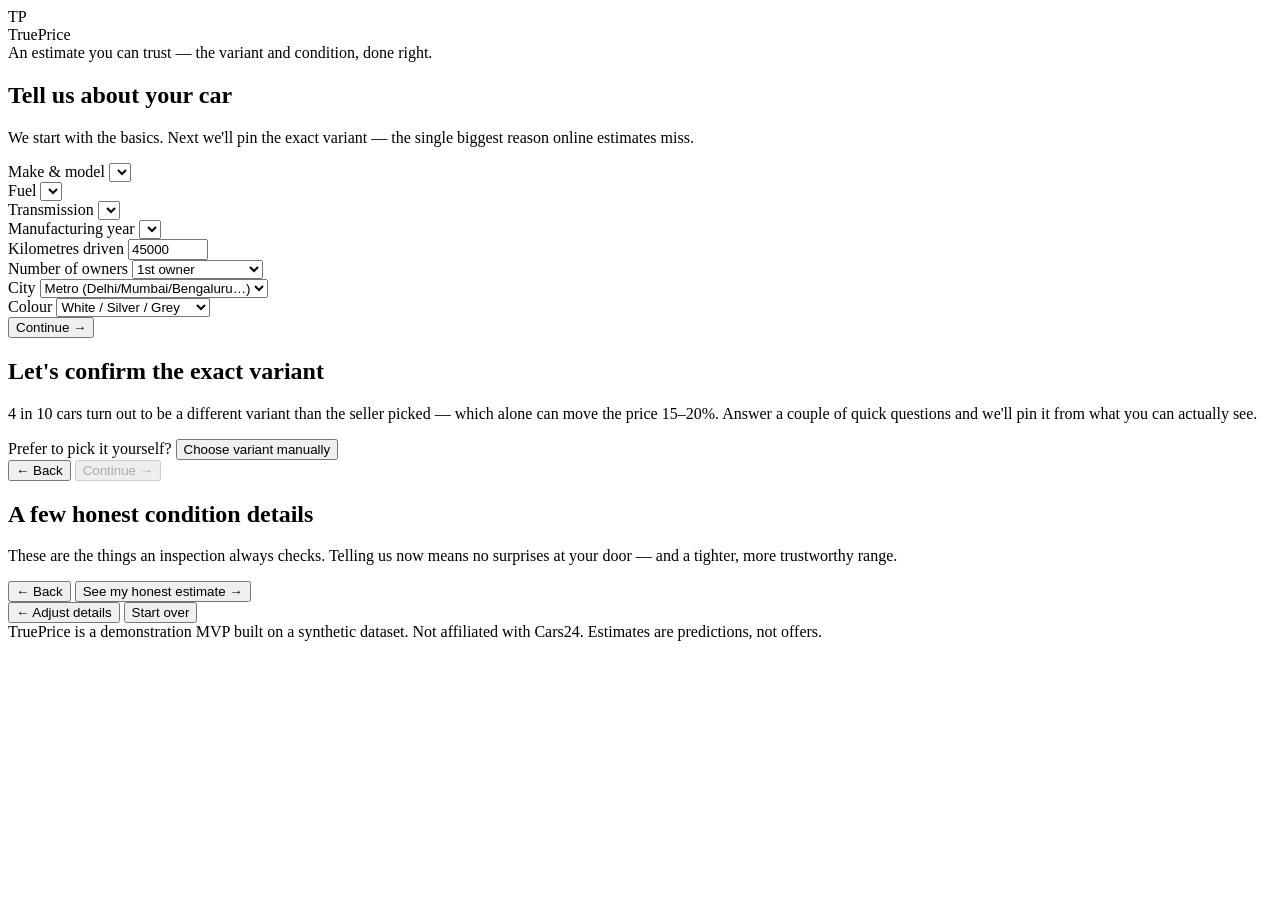
==== frontend/index.html @ bdc16591 "MVP: TruePrice — close the estimate-to-final-price gap for Cars24 sellers Built end-to-end from the " ====
<!doctype html>
<html lang="en">
<head>
  <meta charset="utf-8" />
  <meta name="viewport" content="width=device-width, initial-scale=1" />
  <title>TruePrice — an estimate you can trust</title>
  <link rel="stylesheet" href="/styles.css" />
</head>
<body>
  <div class="wrap">
    <header>
      <div class="logo">TP</div>
      <div>
        <div class="brandname">TruePrice</div>
        <div class="tagline">An estimate you can trust — the variant and condition, done right.</div>
      </div>
    </header>

    <div class="steps" id="steps">
      <div class="s active"></div><div class="s"></div><div class="s"></div><div class="s"></div>
    </div>

    <!-- STEP 1: Basics -->
    <section class="card step active" id="step-basics">
      <h2>Tell us about your car</h2>
      <p class="sub">We start with the basics. Next we'll pin the exact variant — the single
        biggest reason online estimates miss.</p>
      <div class="grid">
        <div class="field full">
          <label for="model">Make &amp; model</label>
          <select id="model"></select>
        </div>
        <div class="field">
          <label for="fuel">Fuel</label>
          <select id="fuel"></select>
        </div>
        <div class="field">
          <label for="transmission">Transmission</label>
          <select id="transmission"></select>
        </div>
        <div class="field">
          <label for="year">Manufacturing year</label>
          <select id="year"></select>
        </div>
        <div class="field">
          <label for="km">Kilometres driven</label>
          <input type="number" id="km" min="0" max="500000" step="1000" value="45000" />
        </div>
        <div class="field">
          <label for="owners">Number of owners</label>
          <select id="owners">
            <option value="1">1st owner</option>
            <option value="2">2nd owner</option>
            <option value="3">3rd owner</option>
            <option value="4">4th owner or more</option>
          </select>
        </div>
        <div class="field">
          <label for="city_tier">City</label>
          <select id="city_tier">
            <option value="metro">Metro (Delhi/Mumbai/Bengaluru…)</option>
            <option value="tier2">Tier-2 city</option>
            <option value="tier3">Tier-3 / smaller town</option>
          </select>
        </div>
        <div class="field">
          <label for="color">Colour</label>
          <select id="color">
            <option value="neutral">White / Silver / Grey</option>
            <option value="standard">Red / Blue / Black</option>
            <option value="niche">Other / unusual colour</option>
          </select>
        </div>
      </div>
      <div class="row end">
        <button class="btn-primary" onclick="App.toResolver()">Continue →</button>
      </div>
    </section>

    <!-- STEP 2: Variant resolver -->
    <section class="card step" id="step-variant">
      <h2>Let's confirm the exact variant</h2>
      <p class="sub">4 in 10 cars turn out to be a different variant than the seller picked —
        which alone can move the price 15–20%. Answer a couple of quick questions and we'll
        pin it from what you can actually see.</p>
      <div id="resolver-body"></div>
      <div class="cands" id="candidates"></div>
      <div class="hint">Prefer to pick it yourself?
        <button class="linkbtn" onclick="App.showManualVariant()">Choose variant manually</button>
      </div>
      <div class="row">
        <button class="btn-ghost" onclick="App.goto('basics')">← Back</button>
        <button class="btn-primary" id="variant-next" onclick="App.toCondition()" disabled>Continue →</button>
      </div>
    </section>

    <!-- STEP 3: Condition -->
    <section class="card step" id="step-condition">
      <h2>A few honest condition details</h2>
      <p class="sub">These are the things an inspection always checks. Telling us now means no
        surprises at your door — and a tighter, more trustworthy range.</p>
      <div id="condition-body"></div>
      <div class="row">
        <button class="btn-ghost" onclick="App.goto('variant')">← Back</button>
        <button class="btn-primary" onclick="App.getEstimate()">See my honest estimate →</button>
      </div>
    </section>

    <!-- STEP 4: Result -->
    <section class="card step" id="step-result">
      <div id="result-body"></div>
      <div class="row">
        <button class="btn-ghost" onclick="App.goto('condition')">← Adjust details</button>
        <button class="btn-primary" onclick="App.restart()">Start over</button>
      </div>
    </section>

    <footer>
      TruePrice is a demonstration MVP built on a synthetic dataset. Not affiliated with Cars24.
      Estimates are predictions, not offers.
    </footer>
  </div>
  <script src="/app.js"></script>
</body>
</html>
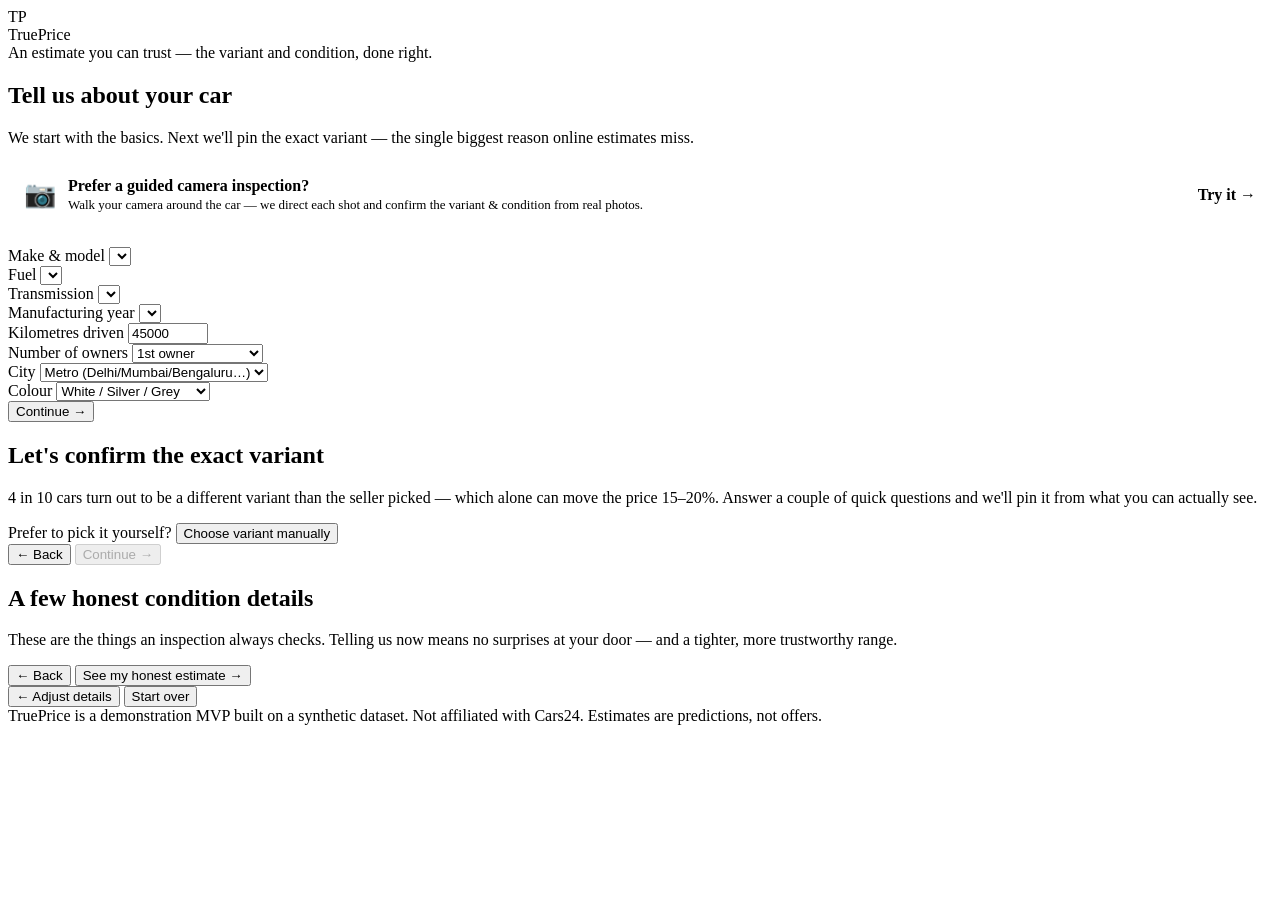
==== commit 5661c413: "Add Guided AI Inspection (camera + upload) and founder pitch docs Vision features: - Real on-device " ====
--- a/frontend/index.html
+++ b/frontend/index.html
@@ -25,6 +25,15 @@
       <h2>Tell us about your car</h2>
       <p class="sub">We start with the basics. Next we'll pin the exact variant — the single
         biggest reason online estimates miss.</p>
+      <a href="/inspect.html" style="display:flex;gap:12px;align-items:center;text-decoration:none;
+         background:var(--surface-2);border:1.5px solid var(--line);border-radius:13px;
+         padding:14px 16px;margin-bottom:20px;color:inherit">
+        <span style="font-size:26px">📷</span>
+        <span><b style="display:block">Prefer a guided camera inspection?</b>
+        <span style="color:var(--ink-faint);font-size:13px">Walk your camera around the car — we
+        direct each shot and confirm the variant &amp; condition from real photos.</span></span>
+        <span style="margin-left:auto;color:var(--accent);font-weight:700">Try it →</span>
+      </a>
       <div class="grid">
         <div class="field full">
           <label for="model">Make &amp; model</label>
